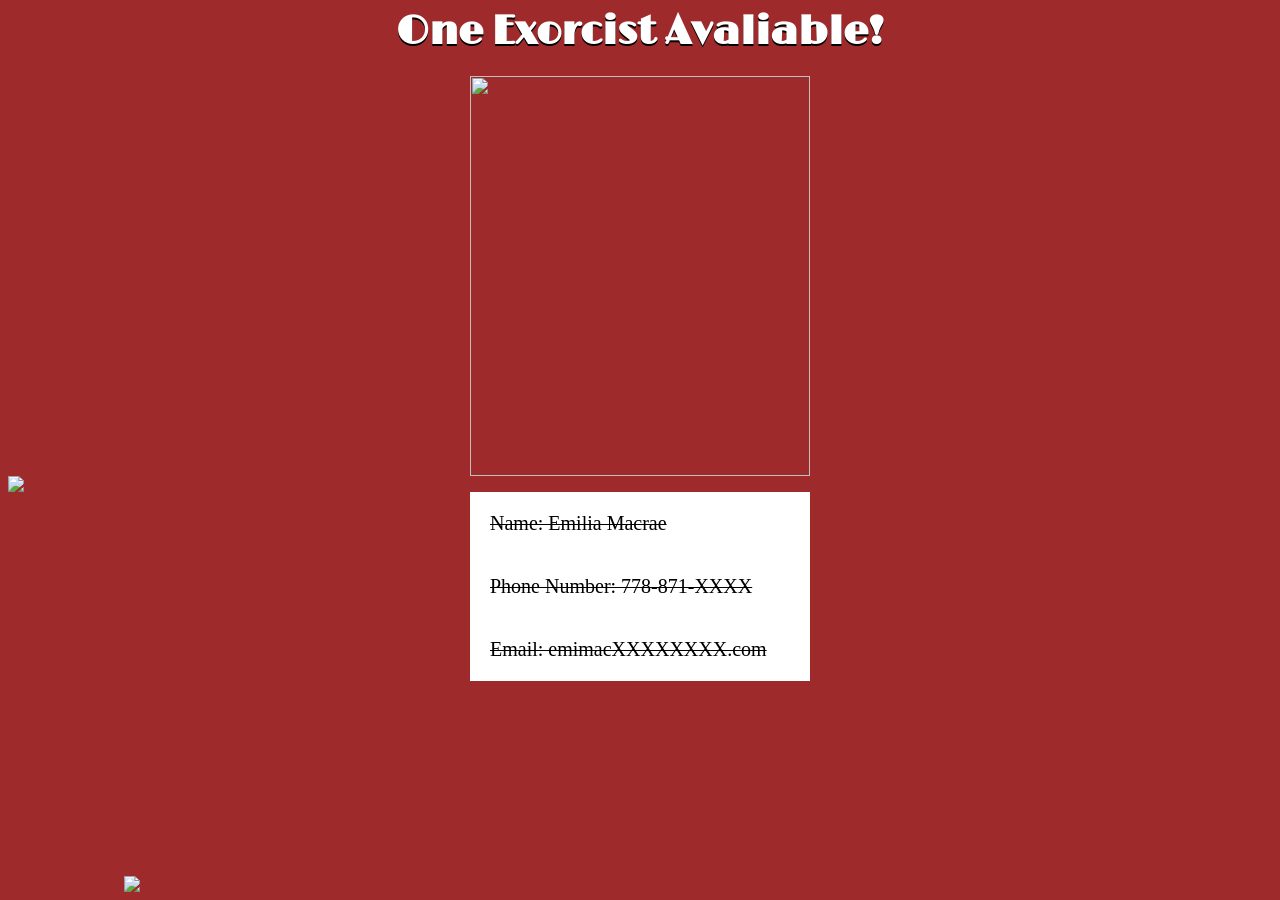
==== LocalExorcists.html @ 6edd230f "Update LocalExorcists.html" ====
<html>
  <head>
    <link rel="preconnect" href="https://fonts.googleapis.com">
<link rel="preconnect" href="https://fonts.gstatic.com" crossorigin>
<link href="https://fonts.googleapis.com/css2?family=Limelight&display=swap" rel="stylesheet">
  </head>
  <body>
    <h1>One Exorcist Avaliable!</h1>
    <img src="https://github.com/EmiMacrae/website/blob/main/ProfilePhoto.jpg?raw=true" class="Profile">
    <img src="https://github.com/EmiMacrae/website/blob/main/train.png?raw=true" class="train">
    <img src="https://github.com/EmiMacrae/website/blob/main/stop%20sign.png?raw=true" class="StopSign">
   <div class="container"> 
<div>Name: Emilia Macrae </div>
 <div>Phone Number: 778-871-XXXX </div>
  <div>  Email: emimacXXXXXXXX.com </div> </div>
<style>
.StopSign {
position:fixed;
z-index: -10
left: 20px;
right: auto;
   transform: translate(100px, 400px); 
}
}
.train {
position:fixed;
z-index: -11;
right: 20px;
left: auto;
   transform: translate(100px, -400px); 
}
  .container {
    display: flex;
  flex-direction: column;
  align-items: flex-start;
}
h1 {
  text-shadow: 0.1px 1.5px 0.5px black;
  font-family: "LimeLight";
  color: white;
  display: flex;           
   align-items: center;      
   justify-content: center;
line-heigh: 20%;
  margin-bottom: 20px;
}
.Profile {
  z-index: 10;
  display: grid;
   margin: 0 auto; 
      place-items: center;
  position: static; 
  height: 400px;
  width: 340px;
}
.container div {
  z-index: 10;
   font-style: bold;
     padding: 20px;
  align-self: center;
  background-color: white;
  text-decoration: line-through;
  text-decoration-thickness: 1px;
  width: 300px;
}
  body {
    font-size: 20px;
background-color: #9E2A2B;
 color: black;
  }  
</style>   
  </body>
</html>
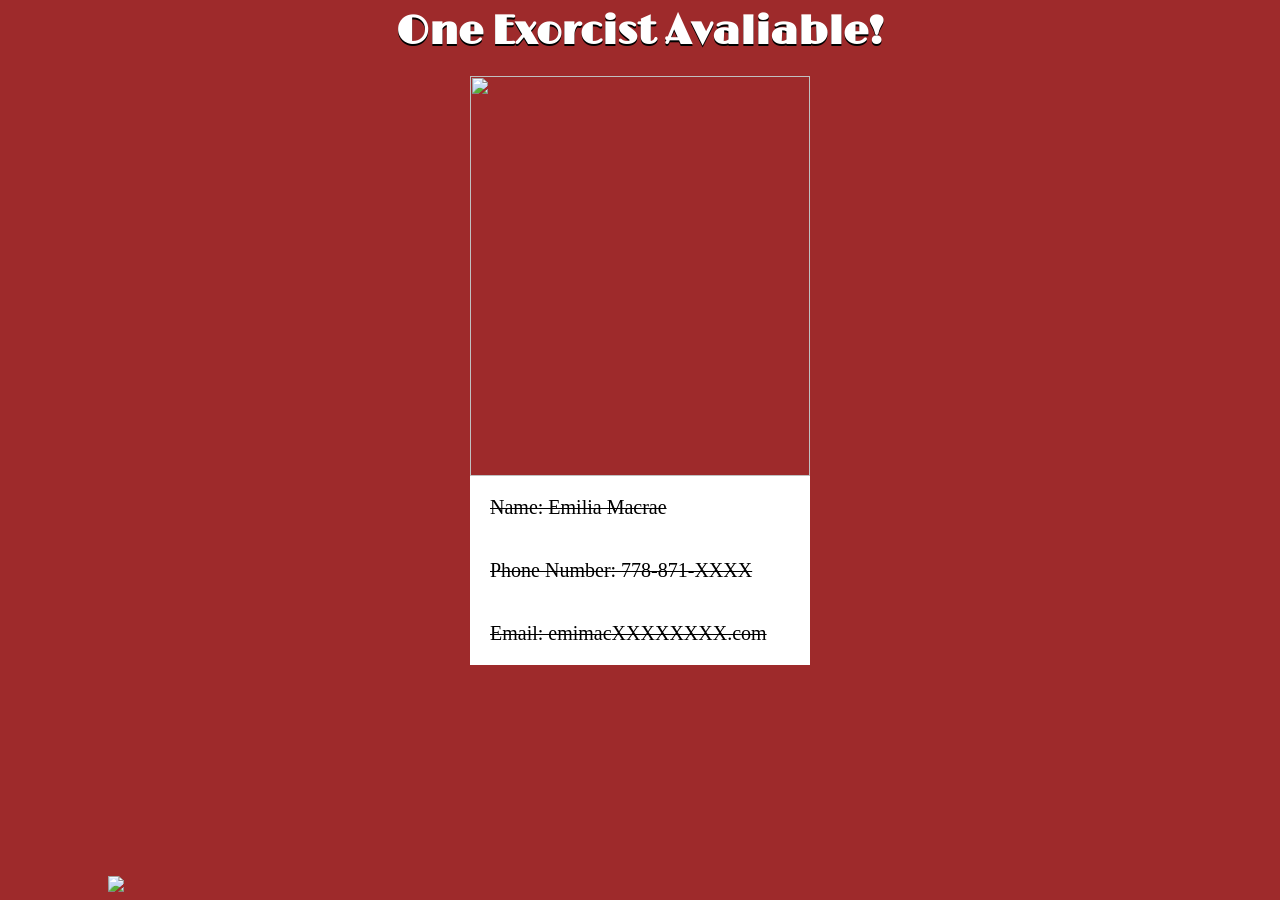
==== commit f2b66538: "Update LocalExorcists.html" ====
--- a/LocalExorcists.html
+++ b/LocalExorcists.html
@@ -15,15 +15,14 @@
   <div>  Email: emimacXXXXXXXX.com </div> </div>
 <style>
 .StopSign {
-position:fixed;
-z-index: -10
+position:absolute;
+z-index: -11
 left: 20px;
 right: auto;
    transform: translate(100px, 400px); 
 }
-}
 .train {
-position:fixed;
+position:absolute;
 z-index: -11;
 right: 20px;
 left: auto;
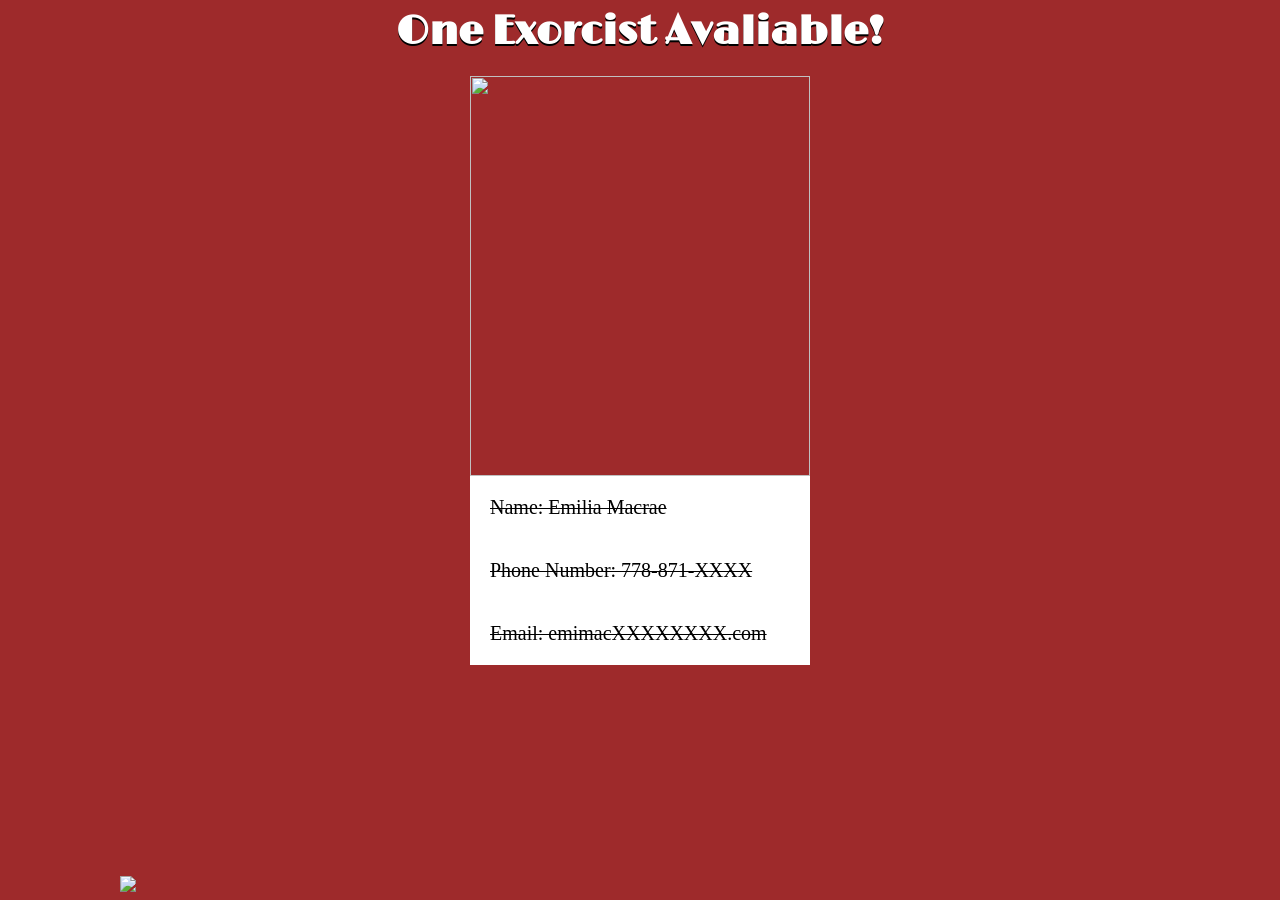
==== commit f8e7cdd6: "Update LocalExorcists.html" ====
--- a/LocalExorcists.html
+++ b/LocalExorcists.html
@@ -16,7 +16,7 @@
 <style>
 .StopSign {
 position:absolute;
-z-index: -11
+z-index: -11;
 left: 20px;
 right: auto;
    transform: translate(100px, 400px); 
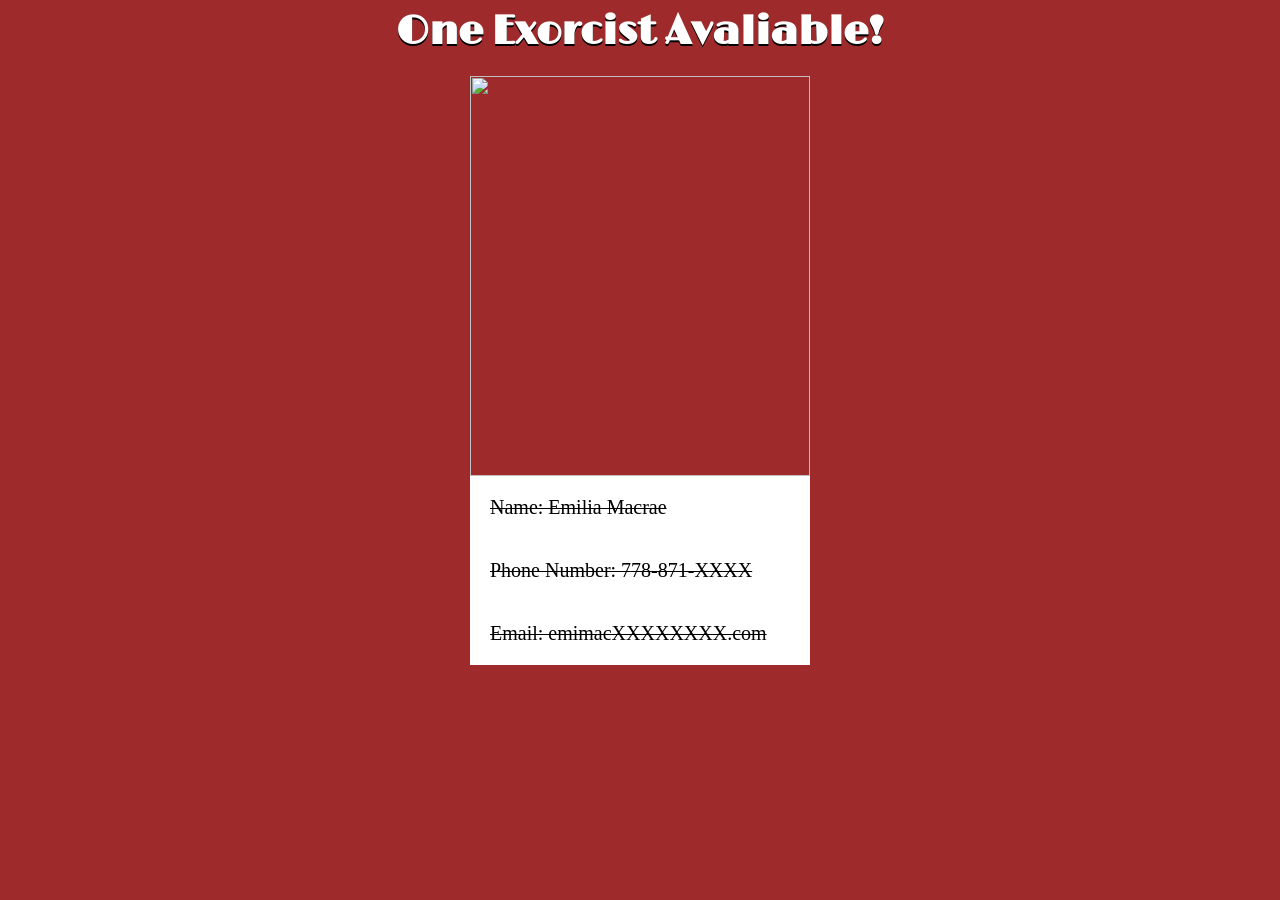
==== commit 4bd21e6c: "Invert translation values in LocalExorcists.html" ====
--- a/LocalExorcists.html
+++ b/LocalExorcists.html
@@ -16,10 +16,10 @@
 <style>
 .StopSign {
 position:absolute;
-z-index: -11;
+z-index: -10;
 left: 20px;
 right: auto;
-   transform: translate(100px, 400px); 
+   transform: translate(-100px, -400px); 
 }
 .train {
 position:absolute;
